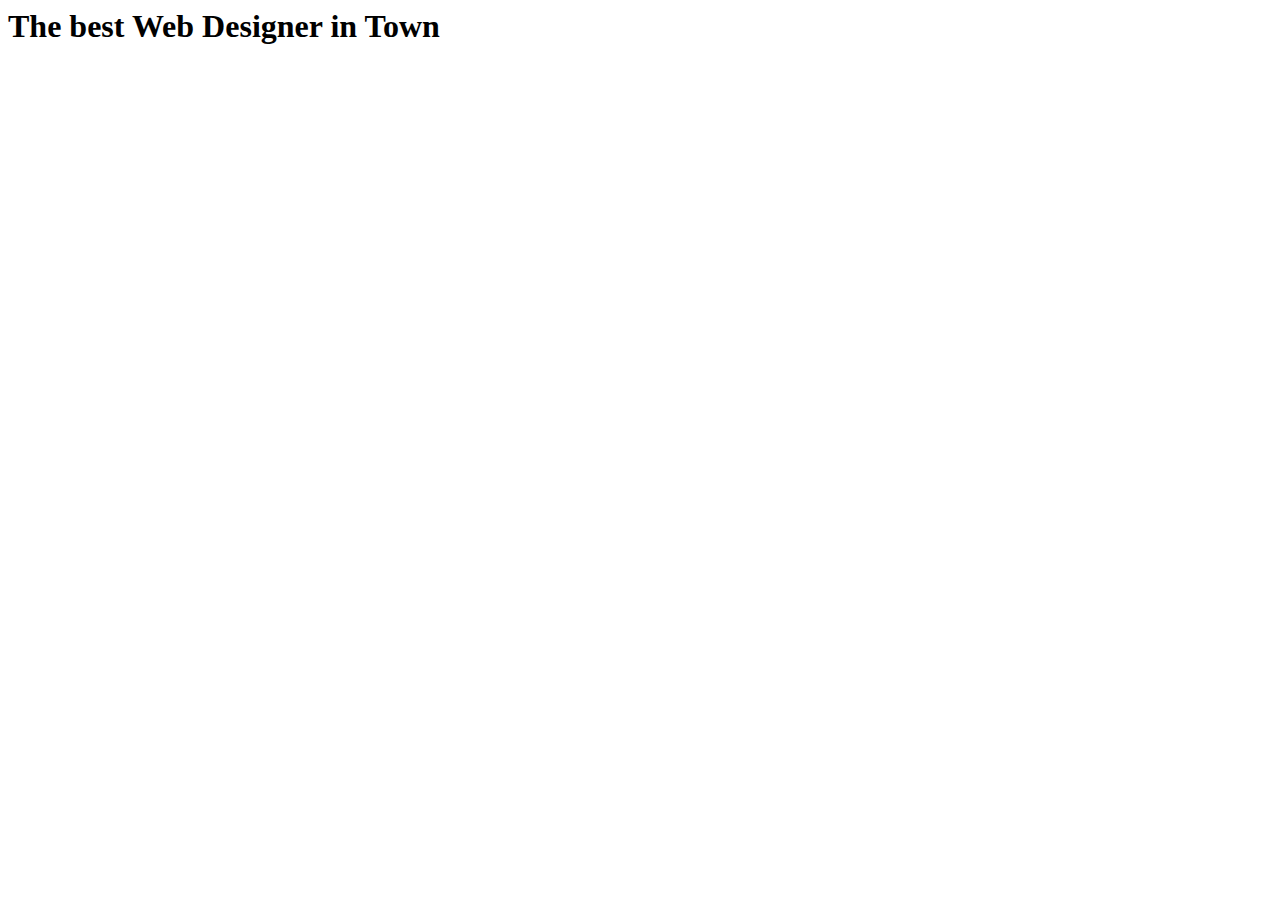
==== index.html @ 710da841 "Add files via upload" ====
<html>
    <head>
        <title>The best Web Designer in Machang</title>

        <link rel="stylesheet" type="text/css" href="css/style.css">

    </head>
<body>
<h1>The best Web Designer in Town</h1>

</body>
</html>
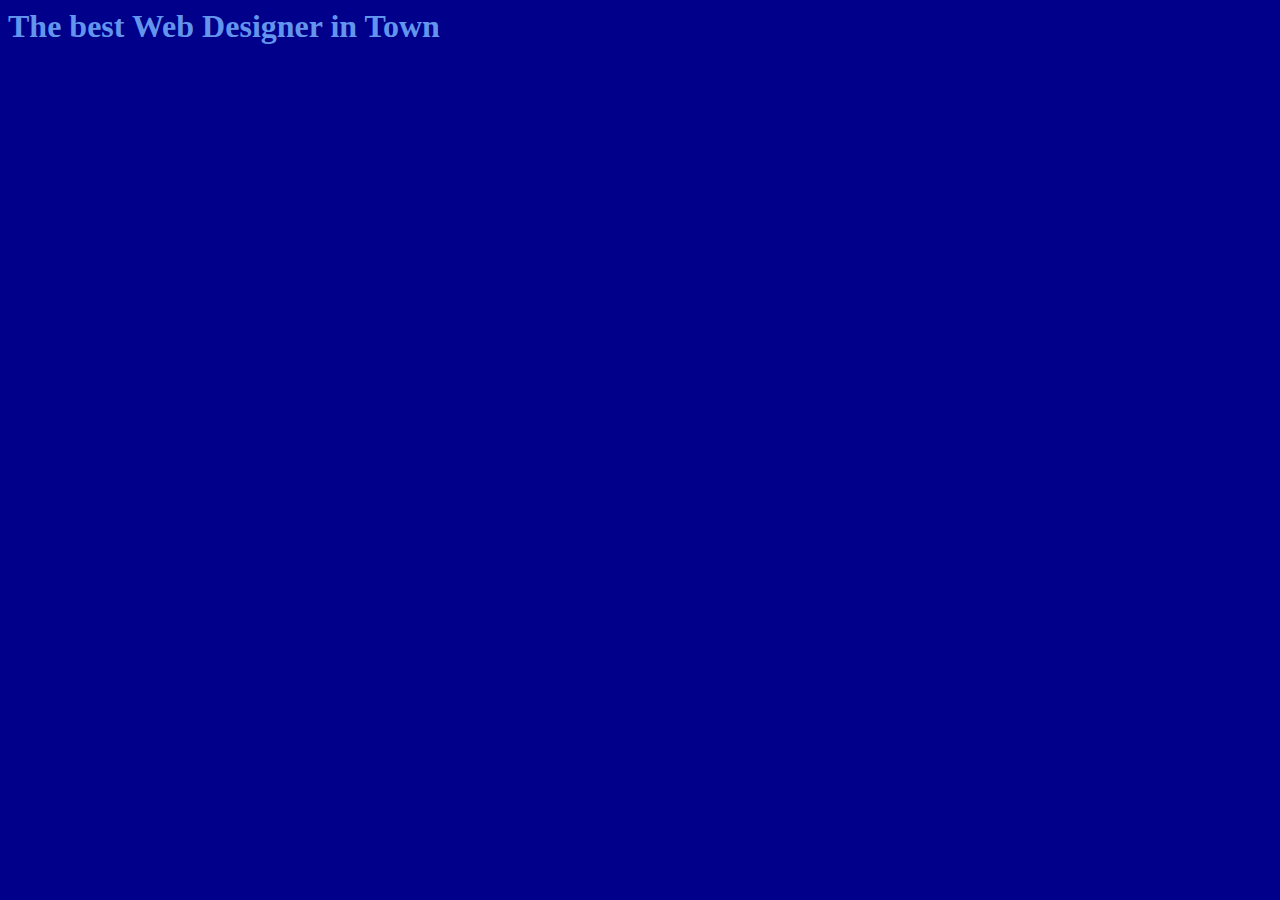
==== commit 89aa0cd9: "Add files via upload" ====
--- a/index.html
+++ b/index.html
@@ -1,9 +1,9 @@
 <html>
     <head>
         <title>The best Web Designer in Machang</title>
-
+    
         <link rel="stylesheet" type="text/css" href="css/style.css">
-
+    
     </head>
 <body>
 <h1>The best Web Designer in Town</h1>
--- a/css/style.css
+++ b/css/style.css
@@ -0,0 +1,9 @@
+h1
+    {
+        color:cornflowerblue;
+    }
+
+    body
+        {
+            background-color:darkblue;
+        }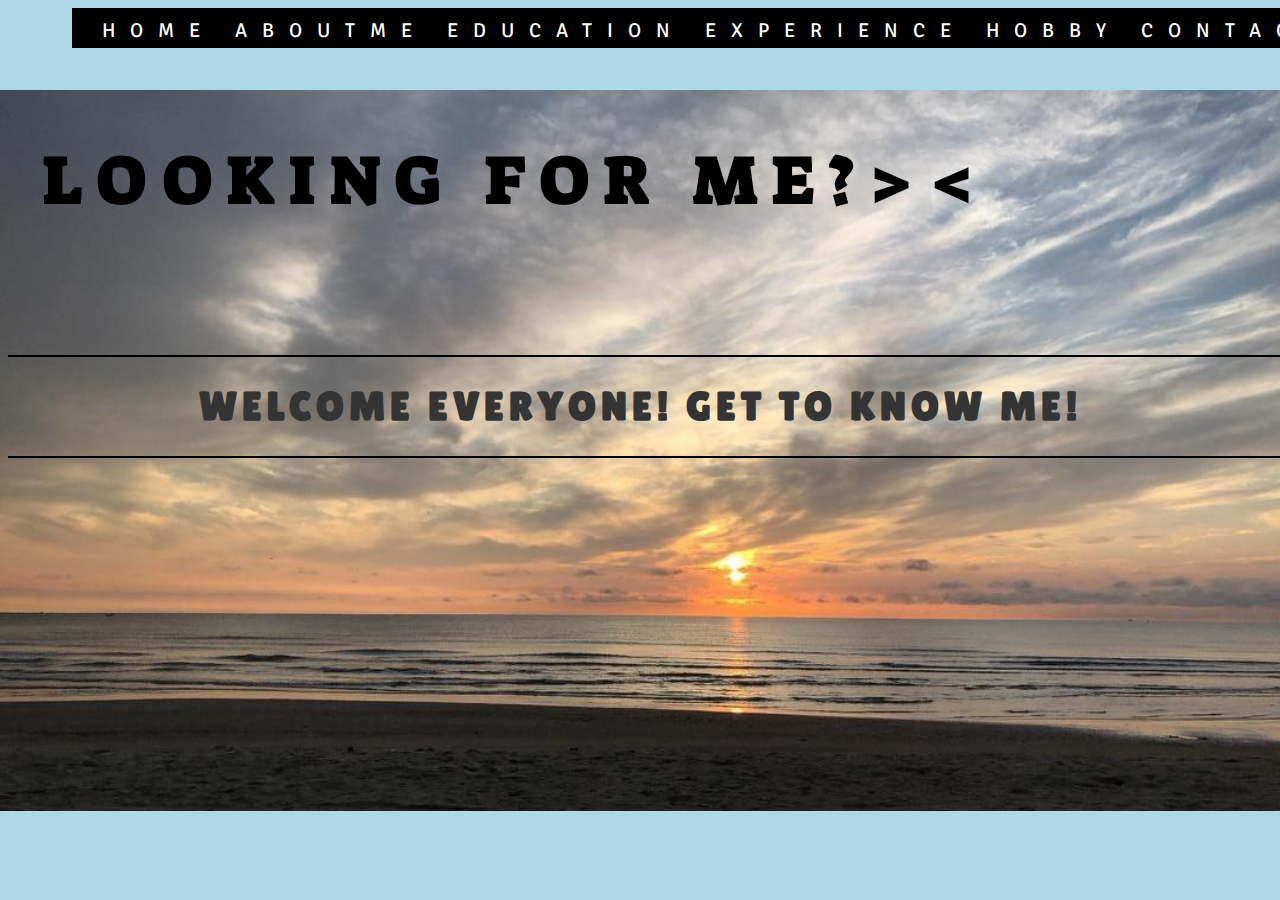
==== commit c6b52373: "Add files via upload" ====
--- a/index.html
+++ b/index.html
@@ -1,12 +1,67 @@
 <html>
     <head>
-        <title>The best Web Designer in Machang</title>
+        <title>Liyana Syafiqah</title>
+
+        <link rel="stylesheet" type="text/css" href="css/style.css">
+        
+        <link rel="preconnect" href="https://fonts.googleapis.com">
+        <link rel="preconnect" href="https://fonts.gstatic.com" crossorigin>
+        <link href="https://fonts.googleapis.com/css2?family=Lilita+One&family=Luckiest+Guy&family=Titan+One&display=swap" rel="stylesheet">
+        <link rel="preconnect" href="https://fonts.googleapis.com">
+
+        <link rel="preconnect" href="https://fonts.gstatic.com" crossorigin>
+        <link href="https://fonts.googleapis.com/css2?family=Signika:wght@600&display=swap" rel="stylesheet">
+        <link rel="preconnect" href="https://fonts.googleapis.com">
+        <link rel="preconnect" href="https://fonts.gstatic.com" crossorigin>
+        <link href="https://fonts.googleapis.com/css2?family=Alfa+Slab+One&family=Lilita+One&family=Luckiest+Guy&family=Titan+One&display=swap" rel="stylesheet">
+
+        <link rel="preconnect" href="https://fonts.googleapis.com">
+        <link rel="preconnect" href="https://fonts.gstatic.com" crossorigin>
+        <link href="https://fonts.googleapis.com/css2?family=Alfa+Slab+One&family=Black+Han+Sans&family=Lilita+One&family=Luckiest+Guy&family=Suez+One&family=Titan+One&display=swap" rel="stylesheet">
+
+        
     
-        <link rel="stylesheet" type="text/css" href="css/style.css">
+    <nav class="navbar">
+    <div class="menu">
+        <a href="index.html">HOME</a>
+        <a href="biodata.html">ABOUTME</a> 
+        <a href="education.html">EDUCATION</a>
+        <a href="experience.html">EXPERIENCE</a>
+        <a href="hobby.html">HOBBY</a>
+        <a href="contact.html">CONTACT</a>
+    </div>
+    </nav>
+
+<br>
+<br>
+<br>
+<br>
+
+
+<div class="box1">
+    <h2>LOOKING FOR ME?>< </h2>
+
+<br>
+</div>
+
+<div class="box2">
+    <p></p><div id="horizontal-line1"></div>
+    <h1>WELCOME EVERYONE! GET TO KNOW ME!</h1>
+    <p></p><div id="horizontal-line1"></div>
+</div>
+
+    <style>
+        body 
+        {
+            background-image: url("images/bc 2.jpg"); 
+            background-size: 100%;
+            background-repeat: no-repeat;
+            background-position: center;
+        }
     
-    </head>
-<body>
-<h1>The best Web Designer in Town</h1>
+    </style>
+
+</head>
 
 </body>
-</html>+    </html>--- a/css/style.css
+++ b/css/style.css
@@ -1,9 +1,358 @@
 h1
     {
-        color:cornflowerblue;
-    }
-
-    body
-        {
-            background-color:darkblue;
-        }+        color: black ;
+        font-size:25px; 
+        font-family: 'Lucida Sans', 'Lucida Sans Regular', 'Lucida Grande', 'Lucida Sans Unicode', Geneva, Verdana, sans-serif;
+    }
+
+body 
+    {
+        background-color: lightblue;
+    }
+
+a
+    {
+        
+        text-decoration:none;
+        color: white;
+        border: none;
+        font-family: 'Signika', sans-serif;
+        font: size 20px; 
+        padding-top: 10px;
+         
+    }  
+
+.navbar
+    {
+        position: fixed;
+        width: 100%;
+        background-color: rgb(30, 22, 23);
+        font-family: Georgia, 'Times New Roman', Times, serif;
+        font-size: 20px;
+        height: 40px;
+        background: black;
+        text-align: left;
+        margin-left: 5%;
+        letter-spacing: 2px;
+        padding-left: 30px;
+        padding-top: 10px;
+        padding: 15 px;
+        
+    }
+
+.box1
+    {
+        font-family: 'Suez One', serif;
+        font-size: 45px;
+        letter-spacing: 15px;
+        color: black;
+        text-align: justify;
+        padding-left: 35px;
+        
+    }
+
+.box2 h1
+    {
+        text-align: center      ;
+        font-family: 'Lilita One', cursive;
+        font-size: 40px;
+        letter-spacing: 5px;
+        color:rgb(53, 52, 52);
+
+    }   
+.box3
+    {
+        text-align: justify;
+        text-justify: inter-word;
+        line-height: 1.3;
+        width: 50%;
+        letter-spacing: 2px;
+        font-family: 'IBM Plex Serif', serif;
+        font-size: 15px;
+    }
+
+.box4
+    {
+    text-align: center;
+    line-height: 1.2;
+    letter-spacing: 2px;
+    font-family: 'IBM Plex Serif', serif;
+    font-size: 15px;
+    }
+
+.box5
+    {
+    text-align: center;
+    line-height: 1.2;
+    letter-spacing: 2px;
+    font-family: 'IBM Plex Serif', serif;
+    font-size: 15px;
+    }
+
+.box6
+    {
+    text-align: center;
+    line-height: 1.2;
+    letter-spacing: 2px;
+    font-family: 'IBM Plex Serif', serif;
+    font-size: 15px;
+    }
+
+.box7
+    {
+    text-align: center;
+    line-height: 1.2;
+    letter-spacing: 2px;
+    font-family: 'IBM Plex Serif', serif;
+    font-size: 15px;
+    }
+
+.box8
+    {
+    text-align: center;
+    line-height: 1.2;
+    letter-spacing: 2px;
+    font-family: 'IBM Plex Serif', serif;
+    font-size: 15px;
+    }
+
+.box9
+    {
+    text-align: justify;
+    text-justify: inter-word;
+    line-height: 1.2;
+    letter-spacing: 2px;
+    width: 50%;
+    font-family: 'IBM Plex Serif', serif;
+    font-size: 15px;
+    }
+
+.box10
+    {
+    text-align: center;
+    line-height: 1.3;
+    font-family: 'IBM Plex Serif', serif;
+    font-size: 16px;
+    }
+
+.box11
+    {
+    text-align: justify;
+    line-height: 1.2;
+    font-family: 'IBM Plex Serif', serif;
+    font-size: 16px;
+    }
+
+.box12
+    {
+    text-align: center;
+    line-height: 1.2;
+    font-family: 'IBM Plex Serif', serif;
+    font-size: 17px;
+    }
+
+.box13
+    {
+    text-align: center;
+    line-height: 1.2;
+    font-family: 'IBM Plex Serif', serif;
+    font-size: 15px;
+    }
+
+.menu
+    {
+        letter-spacing: 15px;
+    }
+
+.menu1
+    {
+        letter-spacing: 5px;
+        padding-top: 15px;
+        text-align: end;
+    }
+
+.menu2
+    {
+        letter-spacing: 5px;
+        padding-top: 15px;
+        text-align: end;
+    }
+
+.menu3
+    {
+        letter-spacing: 5px;
+        padding-top: 15px;
+        text-align: end;
+    }
+
+.menu4
+    {
+        letter-spacing: 5px;
+        padding-top: 15px;
+        text-align: end;
+    }
+
+.menu5
+    {
+        letter-spacing: 5px;
+        padding-top: 15px;
+        text-align: end;
+    }
+
+#horizontal-line1
+    {
+        width: 1450px;
+        height: 1.5px;
+        background-color: black;
+    }
+
+#horizontal-line2
+    {
+        width: 1450px;
+        height: 1.4px;
+        background-color: black;
+    }
+
+#horizontal-line3
+    {
+        width: 1450px;
+        height: 1.4px;
+        background-color: black;
+    }
+
+#horizontal-line4
+    {
+        width: 1450px;
+        height: 1.4px;
+        background-color: black;
+    }
+
+#horizontal-line5
+    {
+        width: 1450px;
+        height: 1.4px;
+        background-color: black;
+    }
+
+#horizontal-line6
+    {
+        width: 1450px;
+        height: 1.4px;
+        background-color: black;
+    }
+
+h3
+    {
+        font-size:25px; 
+        font-family: 'Gochi Hand', cursive; 
+        color: black;
+        text-align: center;
+    }
+
+.section1
+    {
+        text-align: center;
+        line-height: 1.3;
+    }
+
+
+    table, tr, td, th
+    {
+        border: 1px solid black;
+        border-collapse: collapse;
+    }
+
+td
+    {
+        padding: 10px;
+    }
+
+th
+    {
+        background-color:rgb(28, 17, 114);
+        color:aliceblue;
+    }
+
+tr
+    {
+        background-color:rgb(26, 141, 230);
+    }
+
+tr:nth-child(odd)
+    {
+        background-color:darkslateblue;
+    }
+
+tr:hover
+    {
+        background-color:antiquewhite;
+    }
+  
+
+    * {box-sizing: border-box;}
+    
+    img {vertical-align: middle;}
+    
+    /* Slideshow container */
+.slideshow-container 
+    {
+      max-width: 350px;
+      position: relative;
+      margin: auto;
+      align-items: center;
+      text-align: center;
+    }
+    
+    /* Caption text */
+.text 
+    {
+      color: #f2f2f2;
+      font-size: 15px;
+      padding: 8px 12px;
+      position: absolute;
+      bottom: 8px;
+      width: 45%;
+      text-align: center;
+    }
+    
+    /* Number text (1/3 etc) */
+.numbertext 
+    {
+      color: #f2f2f2;
+      font-size: 12px;
+      padding: 8px 12px;
+      position: absolute;
+      top: 0;
+    }
+    
+    /* The dots/bullets/indicators */
+.dot 
+    {
+      height: 15px;
+      width: 15px;
+      margin: 0 2px;
+      background-color: #383838;
+      border-radius: 50%;
+      display: inline-block;
+      transition:0.6s ease;
+    }
+    
+    
+    /* Fading animation */
+.fade 
+    {
+      animation-name: fade;
+      animation-duration: 1.5s;
+    }
+    
+    @keyframes fade 
+    {
+      from {opacity: .4} 
+      to {opacity: 1}
+    }
+    
+    /* On smaller screens, decrease text size */
+    @media only screen and (max-width: 300px)
+    {
+      .text {font-size: 11px}
+    }
